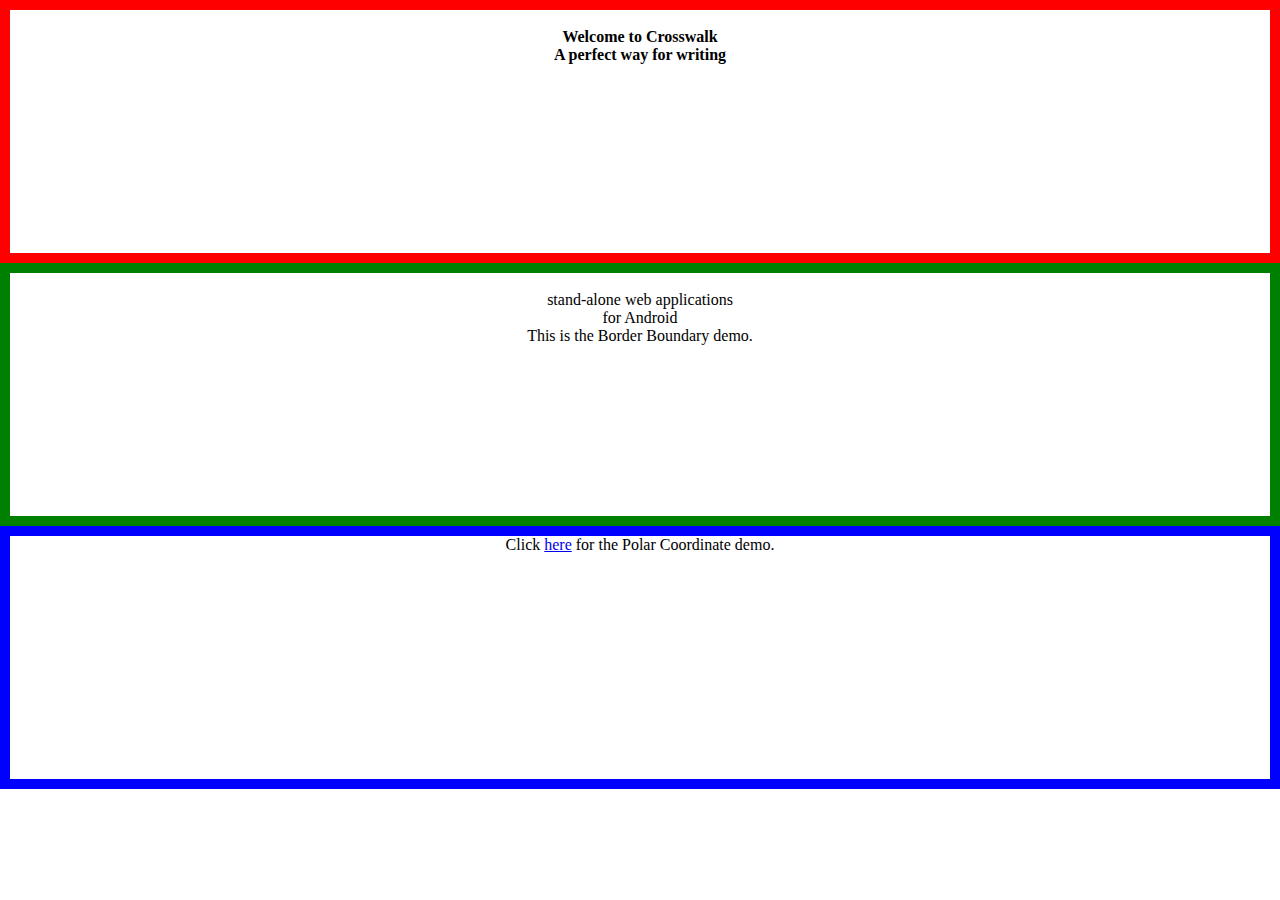
==== test/android/data/index.html @ 688e8df9 "Updated hello world demo with border-boundary demo" ====
<!DOCTYPE html>
<html>
<head>
    <meta charset="UTF-8">
    <meta name="viewport" content="user-scalable=no, width=320">
    <title>CSS Media Queries Extension (device-radius) </title>
<style>
  body { 
    margin-bottom: 0px;
    margin-left: 0px;
    margin-right: 0px;
    margin-top: 0px;
    overflow: hidden; 
 }

@media screen and (max-device-radius: 50%) {
    #container {
        border-boundary: display;
    }   
}


    #container {
     height: 100vh;
    }
    #redBox {
      border: 10px red solid;
     height: 27vh;
    }
    #greenBox {
      border: 10px green solid;
      height: 27vh;
    }
    #blueBox {
      border: 10px blue solid;
      height: 27vh;
     }
</style>
</head>
<body>

<div id="container">
    <div id="redBox">
       <div style="text-align:center;font-size:64;font-weight:bold">
         <br>
         Welcome to Crosswalk<br>
       A perfect way for writing<br>
       </div>
    </div>

    <div id="greenBox">
      <div style="text-align:center;font-size:48">
         <br>
       stand-alone web applications<br>
       for Android<br>
      This is the Border Boundary demo.<br>
     </div>
    </div>

    <div id="blueBox">
      <div style="text-align:center;font-size:48">
      Click <a href="polar.html">here</a> for the Polar Coordinate demo.
     </div>
    </div>
</div>
</body>
</html>
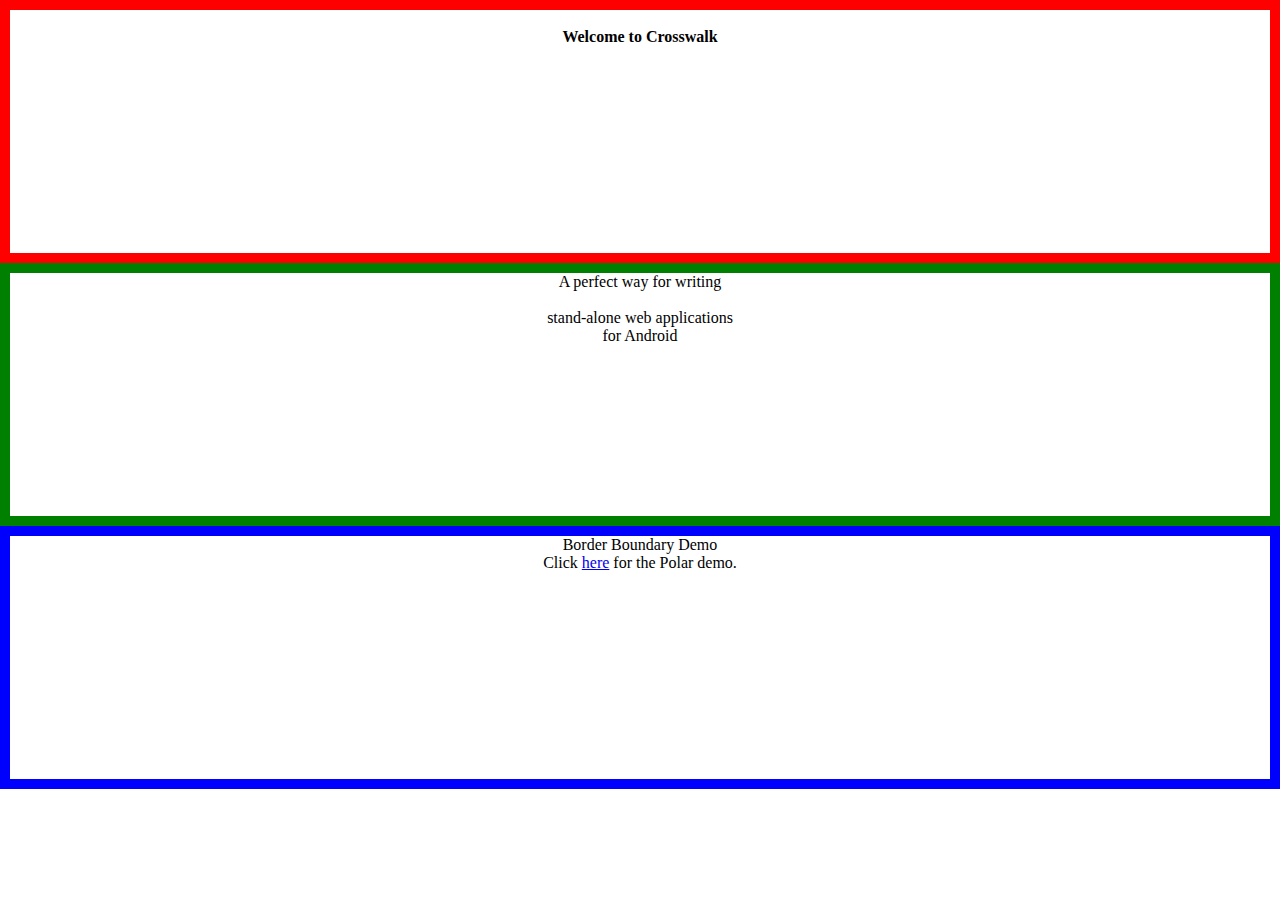
==== commit 1a012356: "Add a polar demo" ====
--- a/test/android/data/index.html
+++ b/test/android/data/index.html
@@ -44,22 +44,22 @@
        <div style="text-align:center;font-size:64;font-weight:bold">
          <br>
          Welcome to Crosswalk<br>
-       A perfect way for writing<br>
        </div>
     </div>
 
     <div id="greenBox">
       <div style="text-align:center;font-size:48">
+       A perfect way for writing<br>
          <br>
        stand-alone web applications<br>
        for Android<br>
-      This is the Border Boundary demo.<br>
      </div>
     </div>
 
     <div id="blueBox">
       <div style="text-align:center;font-size:48">
-      Click <a href="polar.html">here</a> for the Polar Coordinate demo.
+      Border Boundary Demo <br>
+Click <a href="polar.html">here</a> for the Polar demo.
      </div>
     </div>
 </div>
